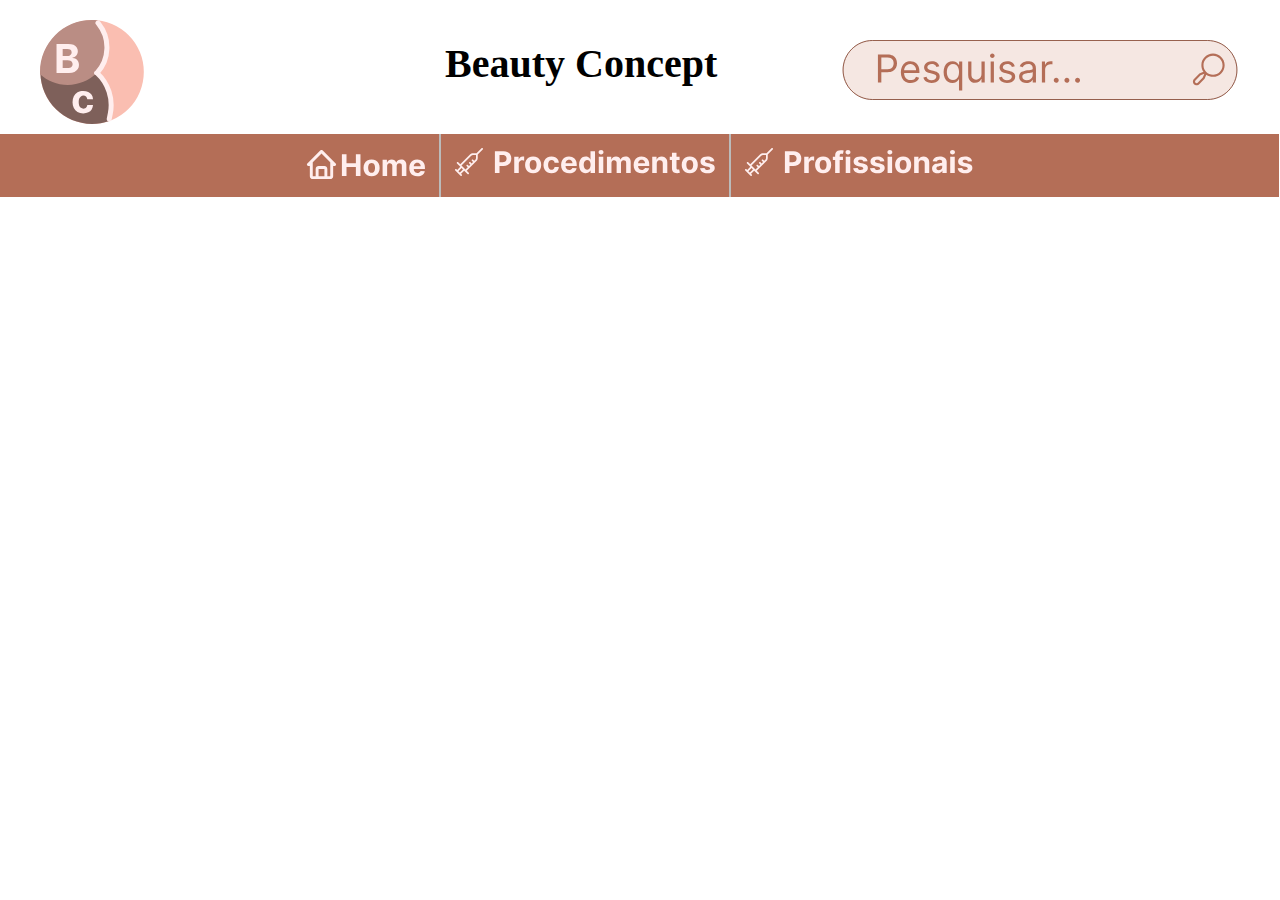
==== index.html @ bec587d3 "Initial commit" ====
<!DOCTYPE html>
<html lang="PT-BR">
<head>
    <meta charset="UTF-8">
    <meta http-equiv="X-UA-Compatible" content="IE=edge">
    <meta name="viewport" content="width=device-width, initial-scale=1.0">
    <link rel="stylesheet" href="style.css">
    <link rel="shortcut icon" href="imagens/logo.svg" type="image/x-icon">
    <title>Beauty Concept</title>
</head>
    <header>
            <H1 class="nome">Beauty Concept</H1>
            <img class="pesquisa" src="imagens/barra-pesquisa.svg"svg alt="">
            <img class="logo" src="imagens/logo.svg" alt="">
    </header>  
    <nav>
        <a href=""><img src="imagens/home.svg"></a>
        <a href=""><img src="imagens/procedimentos.svg"></a>
        <a href=""><img src="imagens/profissionais.svg"></a>
    </nav>
    <body> 
    </body>
    
</html>
---- style.css ----
body{
    margin: 0px;
}
nav{
    display: inline-block;
    background-color:#B46E57 ;
    margin-top: 10px;
    padding-inline: 292px;
    margin-inline: 0px;
    align-content: center;
}
.logo{
    display: inline;
    float: left;
    margin-left: 40px;
    margin-top: 20px;
   
}
.nome{
    font-size: 40px;
    font-weight: bold;
    display: inline;
    text-align: left;
    padding-left: 445px;   
    position: absolute;
    margin-top: 40px;
}
.pesquisa{
    float: right;
    margin-right: 40px;
    margin-top: 40px;
    display: inline;
}

nav a:hover{
    background-color: #8f5643;
    stroke: aliceblue;
}
a{
    padding: 8px;
    height: 35px;
    float: left;
    border-right: 2px solid #bbb;
    vertical-align: middle;
 }
 a:last-child{
    border-right: none;
 }
nav a{
    
    color: white;
    text-align: center;
    padding: 14px 14px;    
}
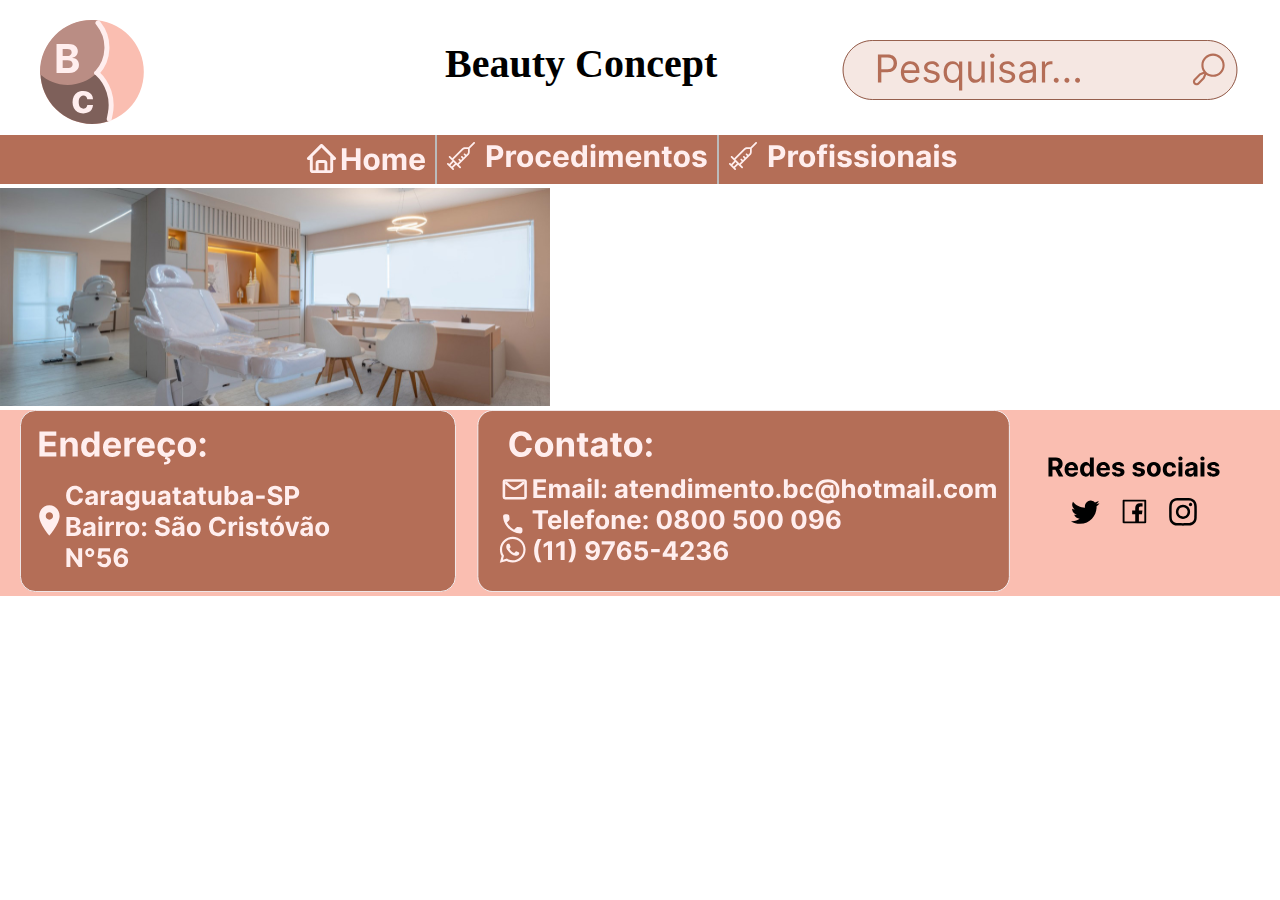
==== commit 5f83fa01: "1.1" ====
--- a/index.html
+++ b/index.html
@@ -8,17 +8,20 @@
     <link rel="shortcut icon" href="imagens/logo.svg" type="image/x-icon">
     <title>Beauty Concept</title>
 </head>
-    <header>
-            <H1 class="nome">Beauty Concept</H1>
-            <img class="pesquisa" src="imagens/barra-pesquisa.svg"svg alt="">
-            <img class="logo" src="imagens/logo.svg" alt="">
-    </header>  
-    <nav>
+<header>
+    <H1 class="nome">Beauty Concept</H1>
+    <img class="pesquisa" src="imagens/barra-pesquisa.svg"svg alt="">
+    <img class="logo" src="imagens/logo.svg" alt="">
+</header>  
+<nav>
         <a href=""><img src="imagens/home.svg"></a>
         <a href=""><img src="imagens/procedimentos.svg"></a>
         <a href=""><img src="imagens/profissionais.svg"></a>
-    </nav>
-    <body> 
-    </body>
+</nav>
+<body> 
+    <img class="svg1" src="imagens/1.svg" />
+    <footer>
+        <img class="imgFooter" src="imagens/footer.svg" >
+    </footer>
     
 </html>--- a/style.css
+++ b/style.css
@@ -1,13 +1,18 @@
 body{
     margin: 0px;
+}
+header{
+    overflow: hidden;
+    height: 125px;
 }
 nav{
     display: inline-block;
     background-color:#B46E57 ;
     margin-top: 10px;
-    padding-inline: 292px;
+    padding-inline: 296px;
     margin-inline: 0px;
     align-content: center;
+    overflow: hidden;
 }
 .logo{
     display: inline;
@@ -50,5 +55,19 @@
     
     color: white;
     text-align: center;
-    padding: 14px 14px;    
+    padding: 7px 10px;    
 }
+footer{
+    background-color:#FABEB1;
+    margin-bottom: 0%;
+    padding-top: 40;
+    padding-bottom: 40;
+}
+.imgFooter{
+    width: 1200px;
+    padding-left: 20px;
+    padding-top: 40;
+}
+.svg1{
+    width: 550px;
+}